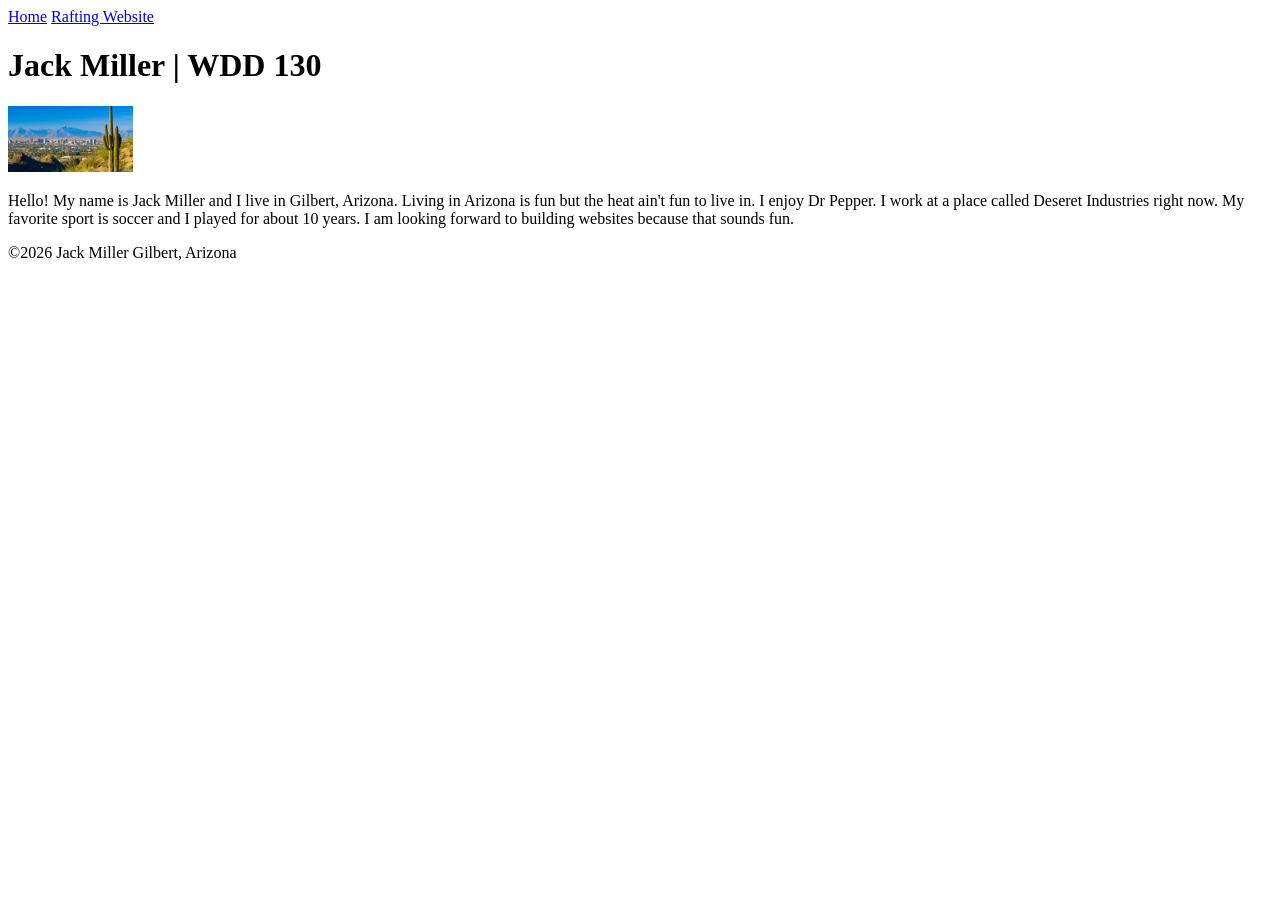
==== index.html @ 674a1b45 "add word image to page" ====
<!DOCTYPE html>
<html lang="en-US">

<head>
    <meta charset="utf-8">
    <meta name="viewport" content="width=device-width,initial-scale=1.0">
    <title>Jack Miller | WDD 130</title>
</head>

<body>
    <header>

        <nav>
            <a href="#">Home</a>
            <a href="wwr/">Rafting Website</a>
        </nav>
    </header>
    <main>
        <h1>Jack Miller | WDD 130</h1>
        <img src="images/profile.png" alt="Hello, my name is Jack Miller" width="125">
        <p>Hello! My name is Jack Miller and I live in Gilbert, Arizona. Living in Arizona is
            fun
            but
            the heat ain't fun to live in. I enjoy Dr Pepper. I work at a place called Deseret
            Industries right now. My favorite sport is soccer and I played for about 10 years. I
            am
            looking forward to building websites because that sounds fun.</p>
    </main>
    <footer>
        <p>©2026 Jack Miller Gilbert, Arizona</p>
    </footer>
</body>

</html>
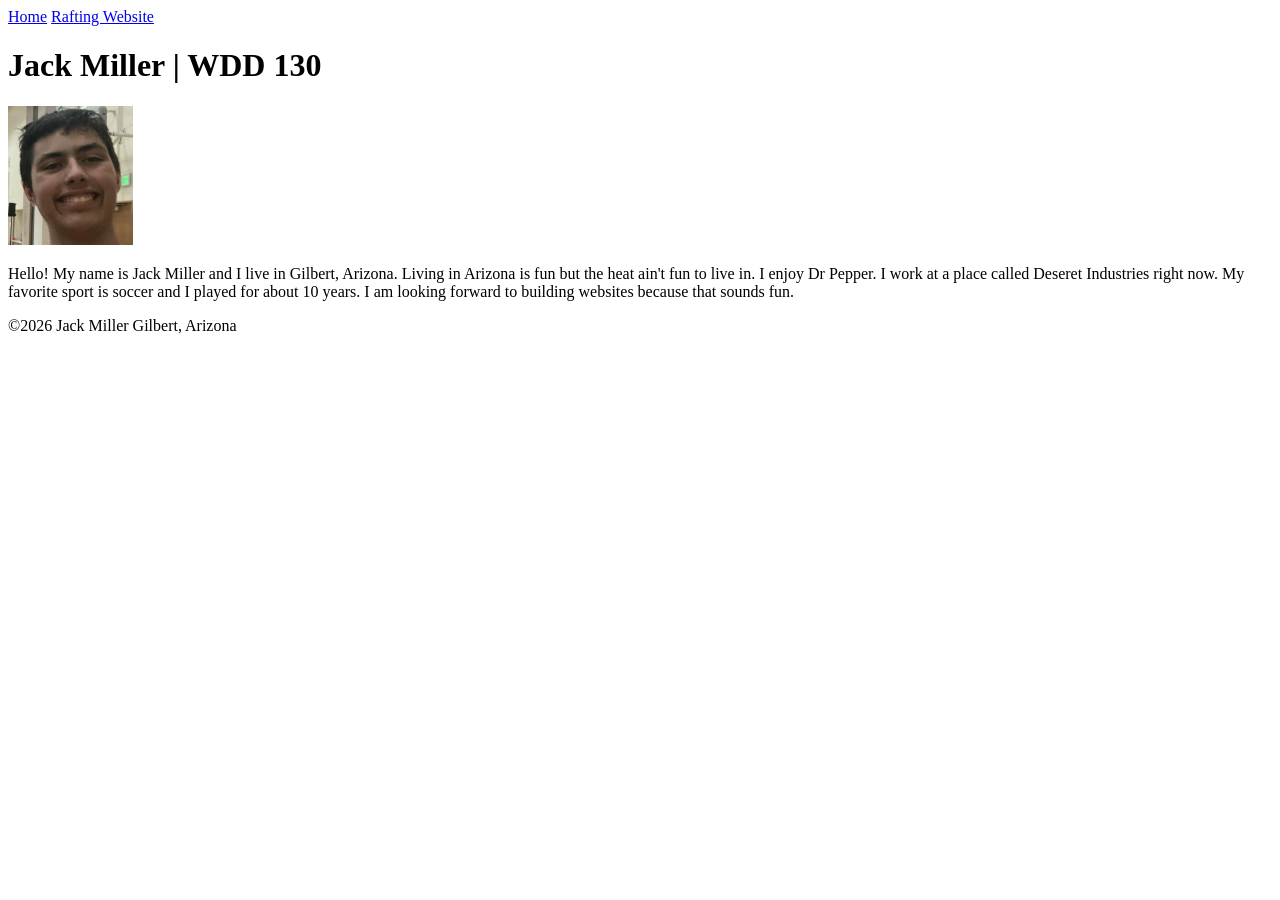
==== commit 55513c67: "changed to jpg" ====
--- a/index.html
+++ b/index.html
@@ -17,7 +17,7 @@
     </header>
     <main>
         <h1>Jack Miller | WDD 130</h1>
-        <img src="images/profile.png" alt="Hello, my name is Jack Miller" width="125">
+        <img src="images/profile.jpg" alt="Hello, my name is Jack Miller" width="125">
         <p>Hello! My name is Jack Miller and I live in Gilbert, Arizona. Living in Arizona is
             fun
             but
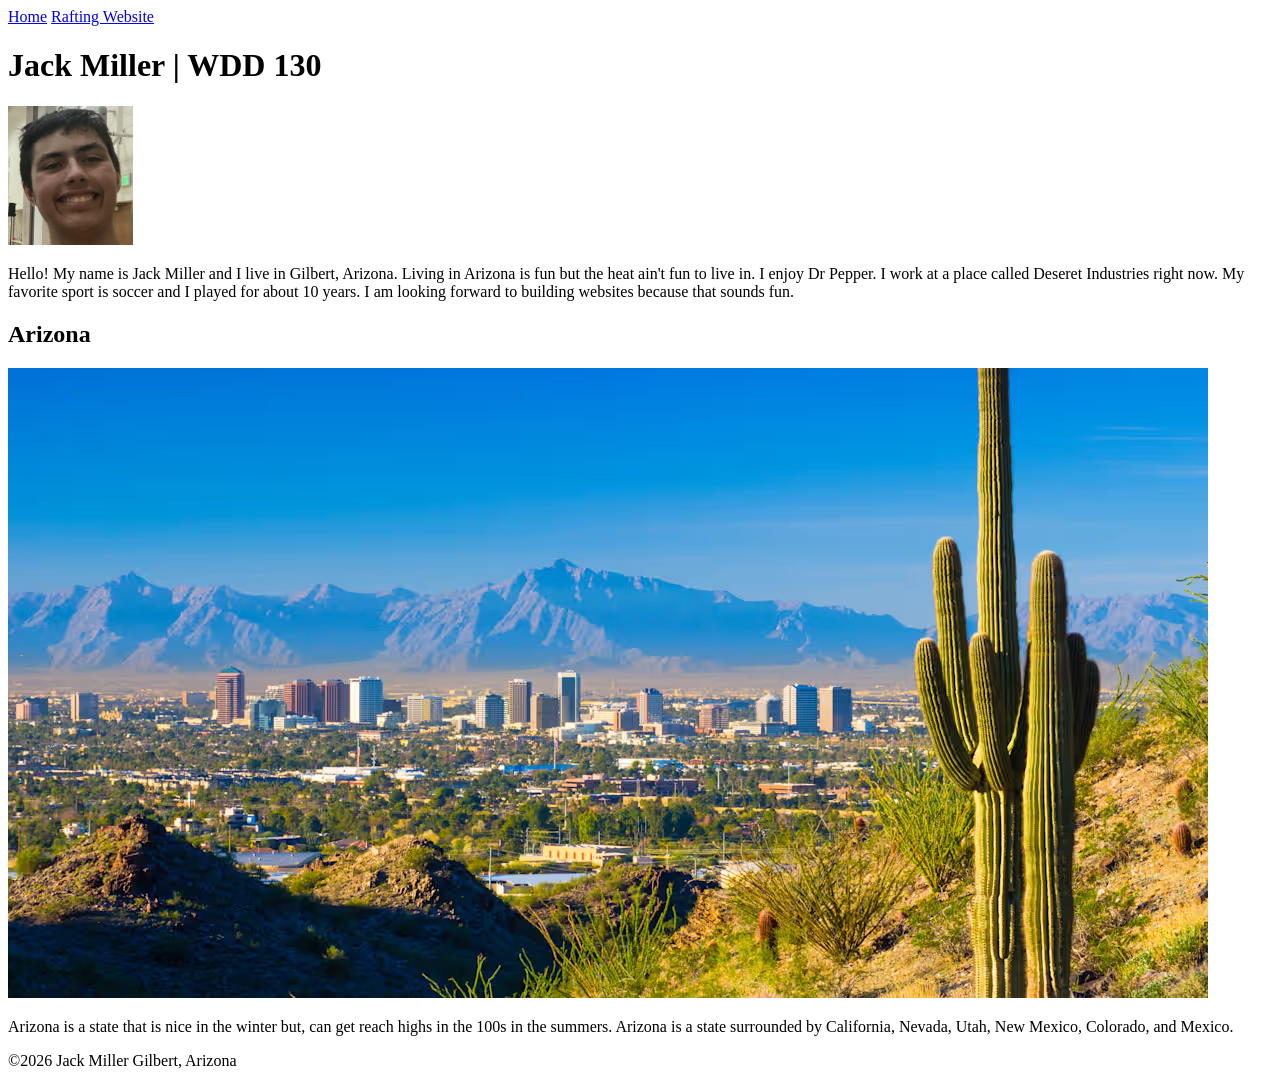
==== commit 03fd58b3: "styles" ====
--- a/index.html
+++ b/index.html
@@ -4,6 +4,8 @@
 <head>
     <meta charset="utf-8">
     <meta name="viewport" content="width=device-width,initial-scale=1.0">
+    <meta name="description" content="Jack Miller, Web Fundamentals, to have a profile.">
+    <meta name="author" content="Jack Miller">
     <title>Jack Miller | WDD 130</title>
 </head>
 
@@ -26,6 +28,13 @@
             am
             looking forward to building websites because that sounds fun.</p>
     </main>
+    <aside>
+        <h2>Arizona</h2>
+        <img src="images/arizona.png" alt="Gilbert, Arizona">
+        <p>Arizona is a state that is nice in the winter but, can get reach highs in the 100s in the
+            summers. Arizona is a state surrounded by California, Nevada, Utah, New Mexico,
+            Colorado, and Mexico.</p>
+    </aside>
     <footer>
         <p>©2026 Jack Miller Gilbert, Arizona</p>
     </footer>
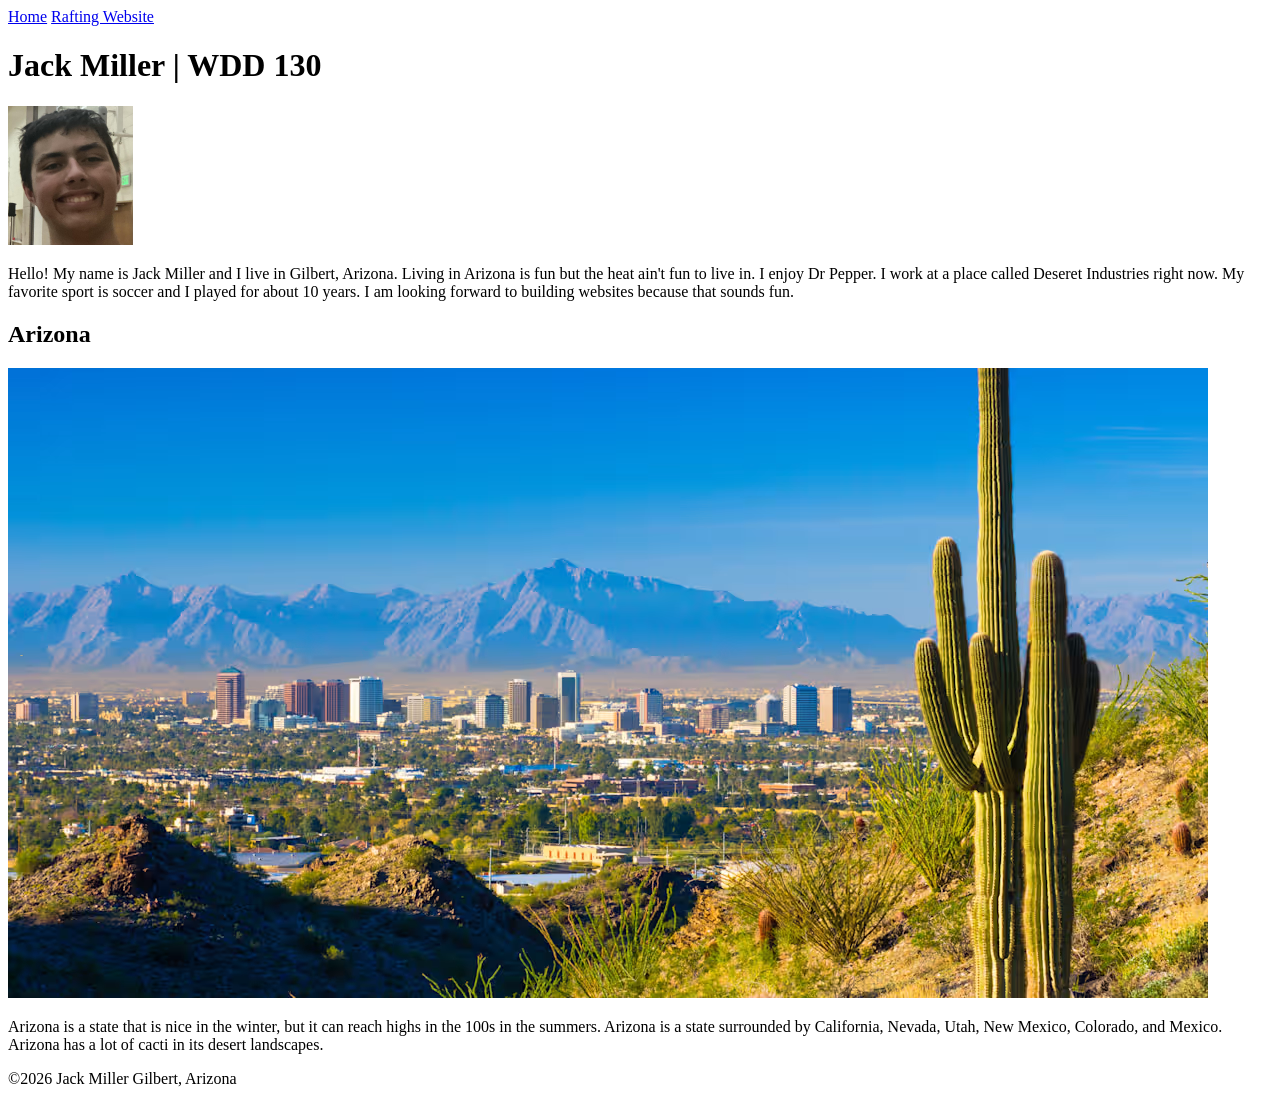
==== commit 85592339: "add to description" ====
--- a/index.html
+++ b/index.html
@@ -31,9 +31,9 @@
     <aside>
         <h2>Arizona</h2>
         <img src="images/arizona.png" alt="Gilbert, Arizona">
-        <p>Arizona is a state that is nice in the winter but, can get reach highs in the 100s in the
+        <p>Arizona is a state that is nice in the winter, but it can reach highs in the 100s in the
             summers. Arizona is a state surrounded by California, Nevada, Utah, New Mexico,
-            Colorado, and Mexico.</p>
+            Colorado, and Mexico. Arizona has a lot of cacti in its desert landscapes.</p>
     </aside>
     <footer>
         <p>©2026 Jack Miller Gilbert, Arizona</p>
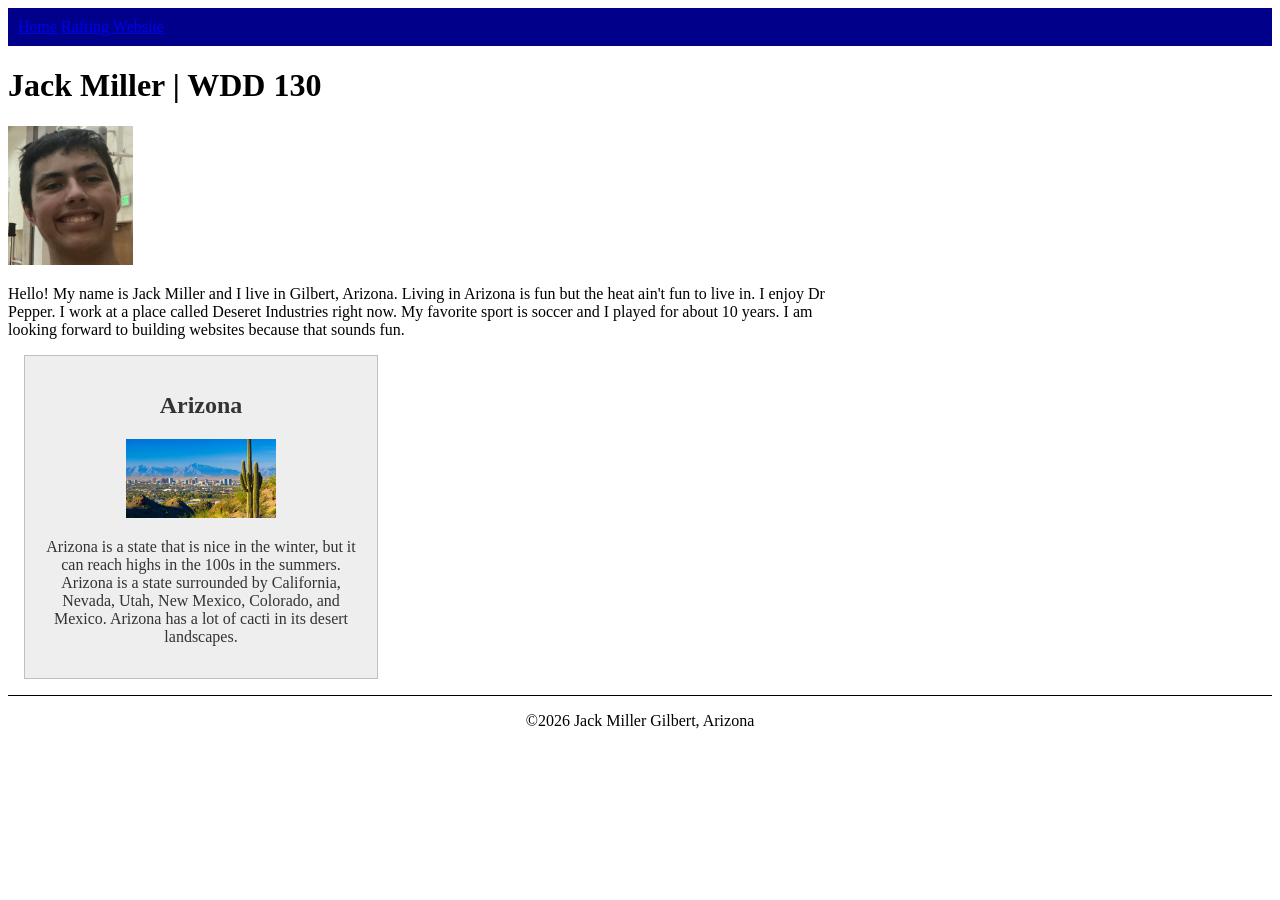
==== commit 9e0f1405: "styles" ====
--- a/index.html
+++ b/index.html
@@ -4,8 +4,10 @@
 <head>
     <meta charset="utf-8">
     <meta name="viewport" content="width=device-width,initial-scale=1.0">
-    <meta name="description" content="Jack Miller, Web Fundamentals, to have a profile.">
+    <meta name="description"
+      content="Jack Miller, Web Fundamentals, gaining knowledge about web design.">
     <meta name="author" content="Jack Miller">
+    <link rel="stylesheet" href="styles/styles.css">
     <title>Jack Miller | WDD 130</title>
 </head>
 
--- a/styles/styles.css
+++ b/styles/styles.css
@@ -0,0 +1,35 @@
+nav {
+    background-color: darkblue;
+    display: block;
+    padding: 10px;
+}
+
+main {
+    width: 840px;
+}
+
+aside {
+    width: 20rem;
+    margin: 1rem;
+    border: 1px solid rgb(0 0 0/ 0.2);
+    /* 1️⃣ */
+    padding: 1rem;
+    background-color: #eee;
+    color: #333;
+    text-align: center;
+}
+
+aside img {
+    width: 150px;
+    height: auto;
+}
+
+p {
+    padding: 0;
+}
+
+footer {
+    margin-top: 15px;
+    border-top: 1px solid #000;
+    text-align: center;
+}
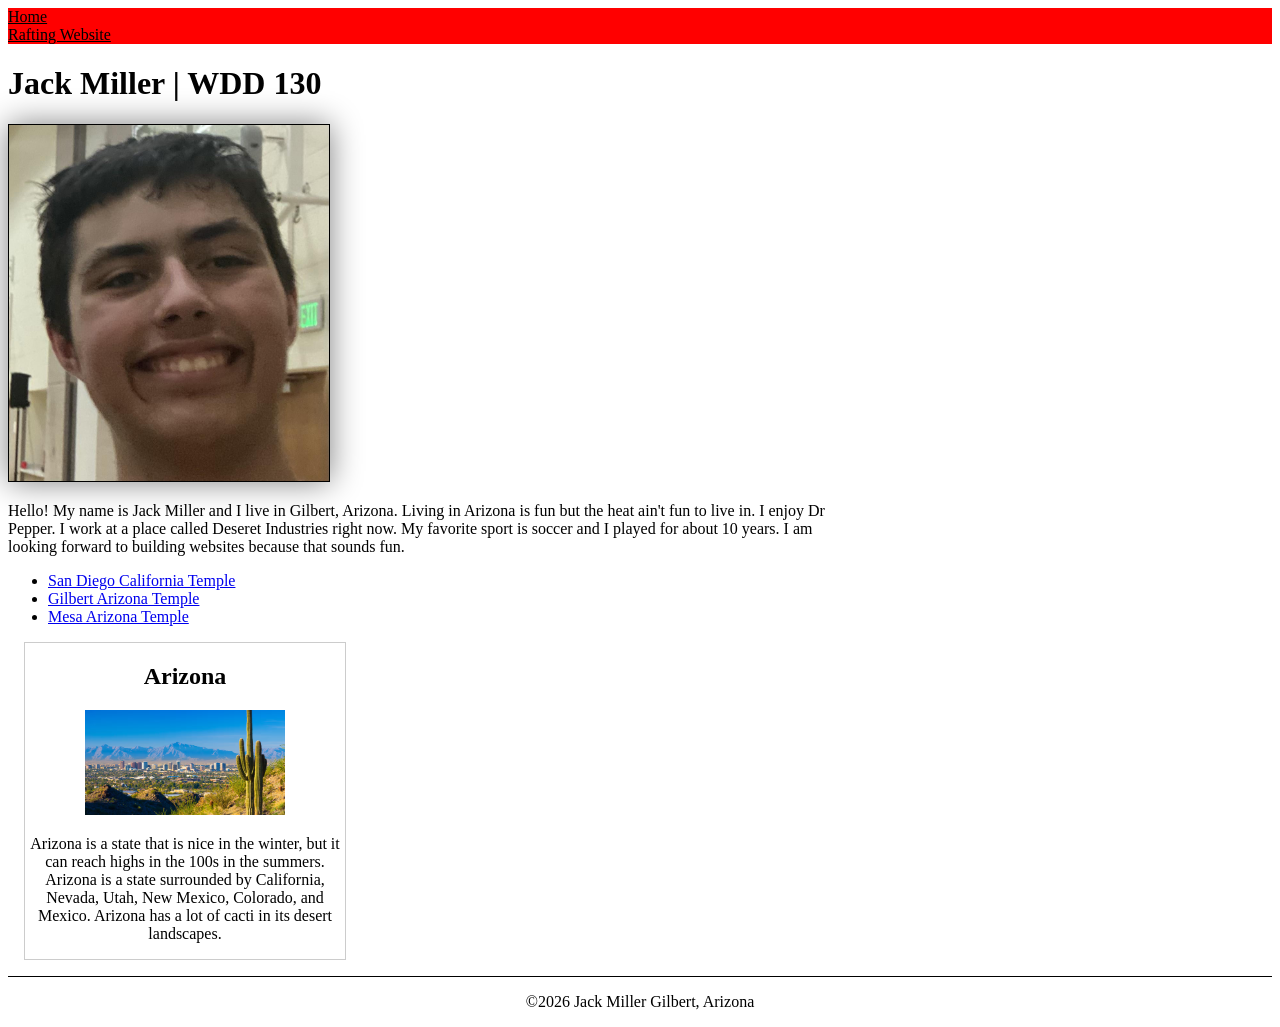
==== commit c720f265: "temples" ====
--- a/index.html
+++ b/index.html
@@ -29,13 +29,24 @@
             Industries right now. My favorite sport is soccer and I played for about 10 years. I
             am
             looking forward to building websites because that sounds fun.</p>
+        <ul>
+            <li><a href="//www.churchofjesuschrist.org/temples/details/san-diego-california-temple?lang=eng"
+                  target="_blank" rel="noopener">San Diego California Temple</a></li>
+            <li><a href="https://www.churchofjesuschrist.org/temples/details/gilbert-arizona-temple?lang=eng"
+                  target="_blank" rel="noopener">Gilbert Arizona Temple</a></li>
+            <li><a href="https://www.churchofjesuschrist.org/temples/details/mesa-arizona-temple?lang=eng"
+                  target="_blank" rel="noopener">Mesa Arizona Temple</a></li>
+        </ul>
     </main>
     <aside>
         <h2>Arizona</h2>
-        <img src="images/arizona.png" alt="Gilbert, Arizona">
-        <p>Arizona is a state that is nice in the winter, but it can reach highs in the 100s in the
-            summers. Arizona is a state surrounded by California, Nevada, Utah, New Mexico,
-            Colorado, and Mexico. Arizona has a lot of cacti in its desert landscapes.</p>
+        <img src=" images/arizona.png" alt="Gilbert, Arizona">
+        <p>Arizona is a state that is nice in the winter, but it can reach highs in the
+            100s in the
+            summers. Arizona is a state surrounded by California, Nevada, Utah, New
+            Mexico,
+            Colorado, and Mexico. Arizona has a lot of cacti in its desert landscapes.
+        </p>
     </aside>
     <footer>
         <p>©2026 Jack Miller Gilbert, Arizona</p>
--- a/styles/styles.css
+++ b/styles/styles.css
@@ -1,11 +1,29 @@
 nav {
-    background-color: darkblue;
+    background-color: red;
     display: block;
-    padding: 10px;
+    padding: var(--padding);
+}
+
+nav a {
+    color: #000;
+    padding: var(--padding);
+    display: block;
 }
 
 main {
-    width: 840px;
+    max-width: 840px;
+}
+
+h1 {
+    color: var(--heading-text-color);
+}
+
+main img {
+    width: 20rem;
+    height: auto;
+    border: 1px solid rgb(0 0 0);
+    padding: var(--padding);
+    box-shadow: 0 0 30px gray;
 }
 
 aside {
@@ -13,19 +31,19 @@
     margin: 1rem;
     border: 1px solid rgb(0 0 0/ 0.2);
     /* 1️⃣ */
-    padding: 1rem;
-    background-color: #eee;
-    color: #333;
+    padding: var(--padding);
+    background-color: var(--heading-background-color);
+    color: var(--heading-text-color);
     text-align: center;
 }
 
 aside img {
-    width: 150px;
+    width: 200px;
     height: auto;
 }
 
 p {
-    padding: 0;
+    padding: var(--padding);
 }
 
 footer {
